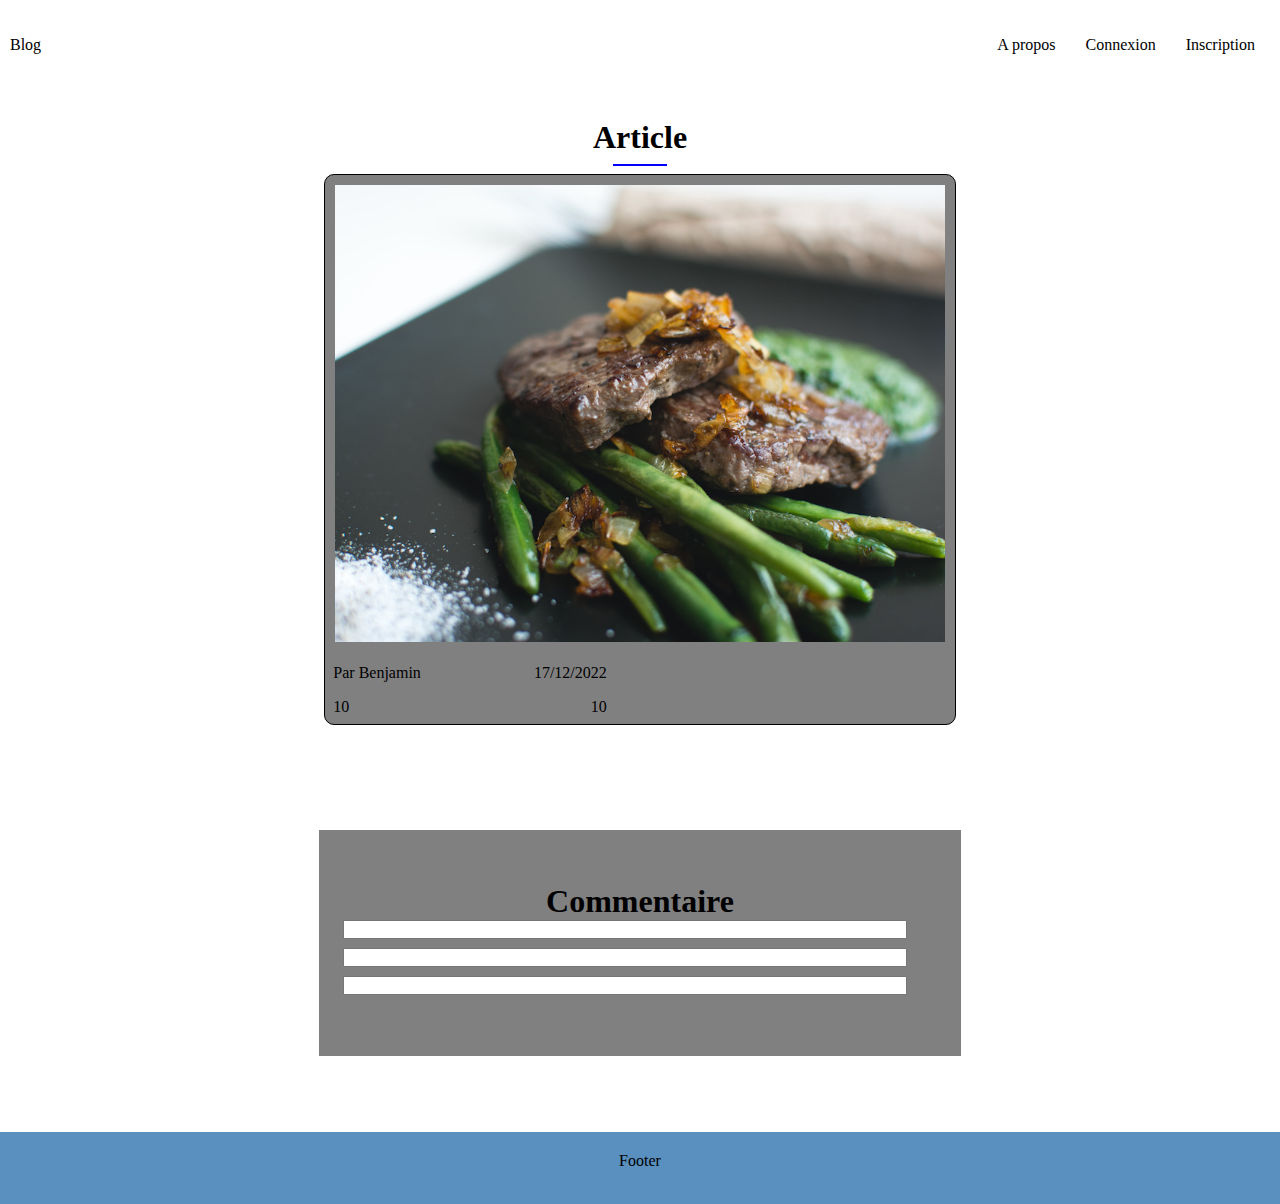
==== blog/blog.html @ a6784a64 "nouveau blog challenge" ====
<!DOCTYPE html>
<html lang="en">

<head>
  <meta charset="UTF-8">
  <meta http-equiv="X-UA-Compatible" content="IE=edge">
  <meta name="viewport" content="width=device-width, initial-scale=1.0">
  <link rel="stylesheet" href="https://cdnjs.cloudflare.com/ajax/libs/font-awesome/5.8.0/css/all.min.css"
    integrity="sha512-3PN6gfRNZEX4YFyz+sIyTF6pGlQiryJu9NlGhu9LrLMQ7eDjNgudQoFDK3WSNAayeIKc6B8WXXpo4a7HqxjKwg=="
    crossorigin="anonymous" referrerpolicy="no-referrer" />
  <link rel="stylesheet" href="blog.css">
  <title>Blog</title>
</head>

<body>
  <header class="head">

    <div class="logo">Blog</div>
    <div class="nav">
      <div class="flex-nav">
        <a href="#">A propos</a>
        <a href="../connexion/connexion.html">Connexion</a>
        <a href="../inscription/inscription.html">Inscription</a>
      </div>
    </div>


  </header>

  <section class="welcome">
    <h1>Article</h1>
    <hr>
    <div class="cards">
      <div class="card-body">
        <div class="body-picture">
          <img src="../images/5.jpg " width="100%">
        </div>
        <div class="content-card">
          <div>
            <p>Par Benjamin</p>
          </div>
          <div>
            <p>17/12/2022</p>
          </div>
        </div>
        <div class="content-card">
          <div class="card-col">
            <p>10</p><i class="fa fa-heart" aria-hidden="true"></i>
          </div>
          <div class="card-col">
            <p>10</p> <i class="fa fa-comments" aria-hidden="true"></i>
          </div>
        </div>
      </div>
    </div>
  </section>

  <section class="connexion" >
    <div class="flex-connexion" id="scroller">
      <div class="btn-center">
        <h1>Commentaire</h1>
      </div>
      <div class="group">
        <div class="left-part">
          <input type="text" name="" id="">
        </div>
      </div>
      <div class="group">
        <div class="left-part">
          <input type="password" name="" id="">
        </div>
      </div>
      <div class="group">
        <div class="left-part">
          <input type="password" name="" id="">
        </div>
      </div>
    </div>
  </section>


  <footer>
    <p>Footer</p>
  </footer>

</body>

</html>
---- blog/blog.css ----
* {
  margin: 0;
  padding: 0;
  box-sizing: border-box;
}

hr {
  border: solid 1px blue;
  width: 6%;
  margin: 8px;
}

/*---------- Header----------- */

.head {
  display: flex;
  justify-content: space-between;
  align-items: center;
  width: 100%;
  height: 10vh;
  padding-left: 10px;
  padding-right: 10px;
}

.flex-nav {
  display: flex;
  align-items: flex-end;
}

.flex-nav a,
h3 {
  padding: 15px;
  text-decoration: none;
  color: black;
}

/*---------- Blog----------- */

.welcome {
  max-width: 75%;
  margin: auto;
  display: flex;
  flex-direction: column;
  justify-content: center;
  align-items: center;
  padding: 29px;
}

.card-body {
  border: 1px solid black;
  border-radius: 10px;
  background-color: gray;
}

.body-picture img {
  width: 100%;
  padding: 10px;
}

.content-card {
  display: flex;
  justify-content: space-between;
  padding: 8px;
  width: 46%;
}

.card-col {
  display: flex;
}

.cards {
  display: grid;
  grid-template-columns: auto;
  width: 70%;
  margin: auto;
  gap: 20px;
}

.connexion {
  height: 42vh;
  width: 67%;
  display: flex;
  align-items: center;
  margin: auto;
  justify-content: center;
  flex-direction: column;
  padding: 28px;
}

.flex-connexion {
  background-color: gray;
  display: flex;
  justify-content: center;
  flex-direction: column;
  width: 80%;
  padding: 24px;
}

#scroller {
  width: 80%;
  height: 70%;
  overflow-y: scroll;
  scrollbar-color: rebeccapurple green;
  scrollbar-width: thin;
}

.group {
  margin-bottom: 9px;
}

.left-part {
  width: 50%;
}

.right-part {
  padding: 0;
  width: 71%;
}

.flex-column {
  padding: 20px;
}

.left-part input {
  width: 190%;
}

.btn-center {
  display: flex;
  align-items: center;
  justify-content: center;
}

.btn {
  border-radius: 25px;
  background-color: blue;
  border: none;
  padding: 15px;
}

/*---------- Footer----------- */

footer {
  background-color:#5990bf;
  width: 100%;
  height: 8vh;
  text-align: center;
}

footer > p {
  padding-top: 20px;
  padding-bottom: 12px;
}
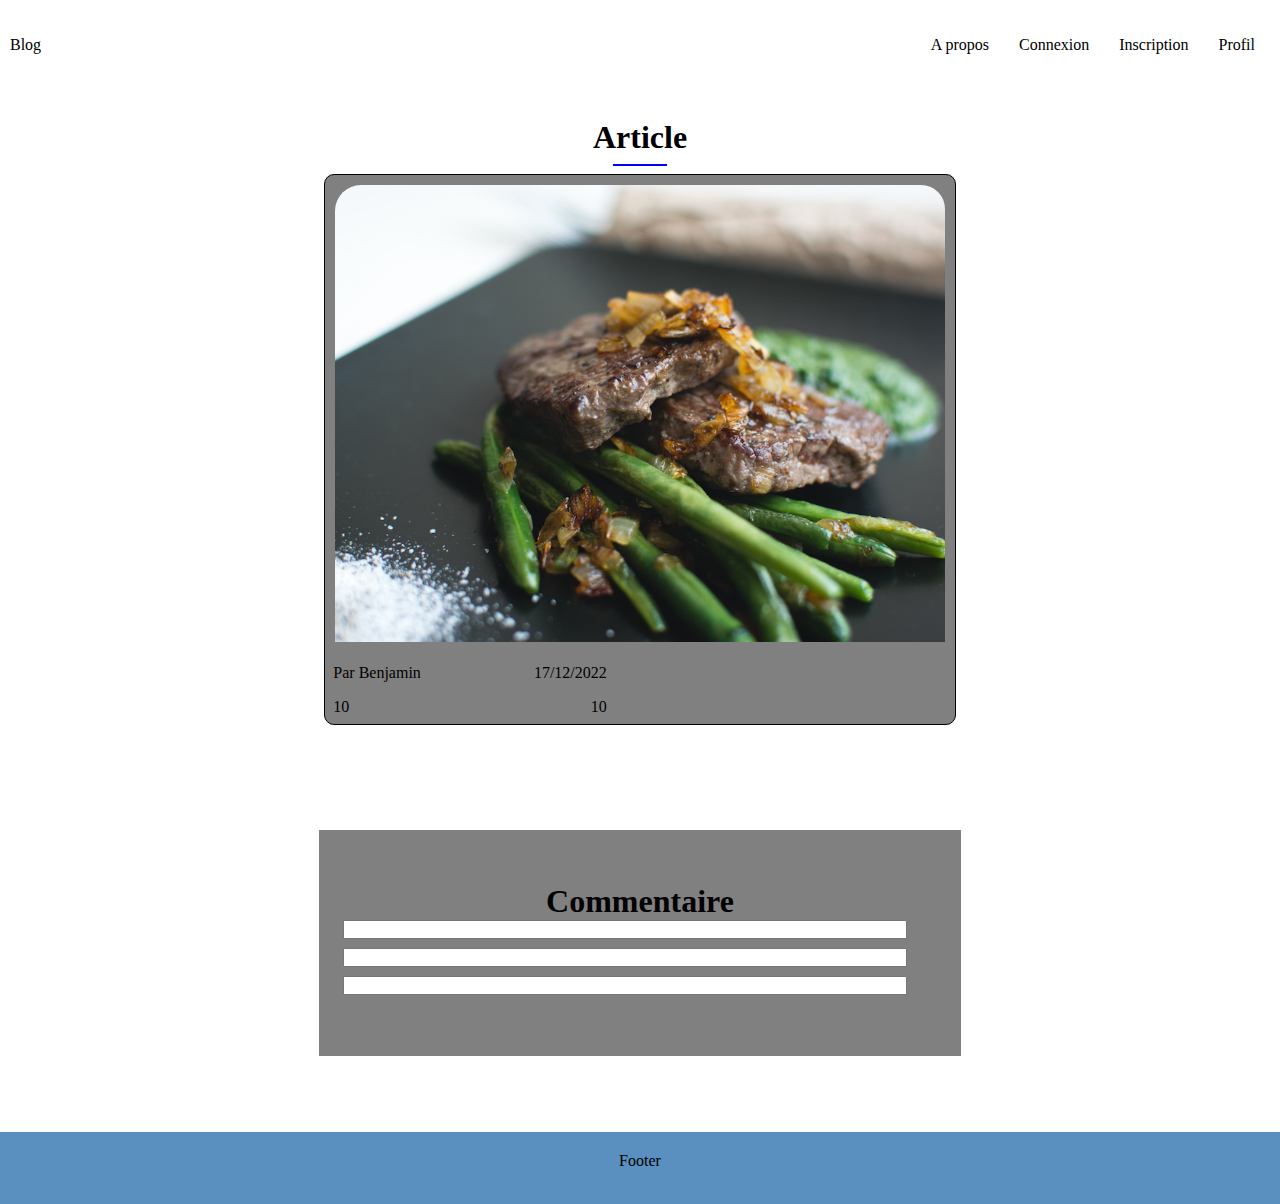
==== commit c5116ff6: "mise a jour des elements" ====
--- a/blog/blog.html
+++ b/blog/blog.html
@@ -21,6 +21,7 @@
         <a href="#">A propos</a>
         <a href="../connexion/connexion.html">Connexion</a>
         <a href="../inscription/inscription.html">Inscription</a>
+        <a href="#">Profil</a>
       </div>
     </div>
 
@@ -55,7 +56,7 @@
     </div>
   </section>
 
-  <section class="connexion" >
+  <section class="connexion">
     <div class="flex-connexion" id="scroller">
       <div class="btn-center">
         <h1>Commentaire</h1>
--- a/blog/blog.css
+++ b/blog/blog.css
@@ -55,6 +55,7 @@
 .body-picture img {
   width: 100%;
   padding: 10px;
+  border-radius: 36px 34px 0 0;
 }
 
 .content-card {
